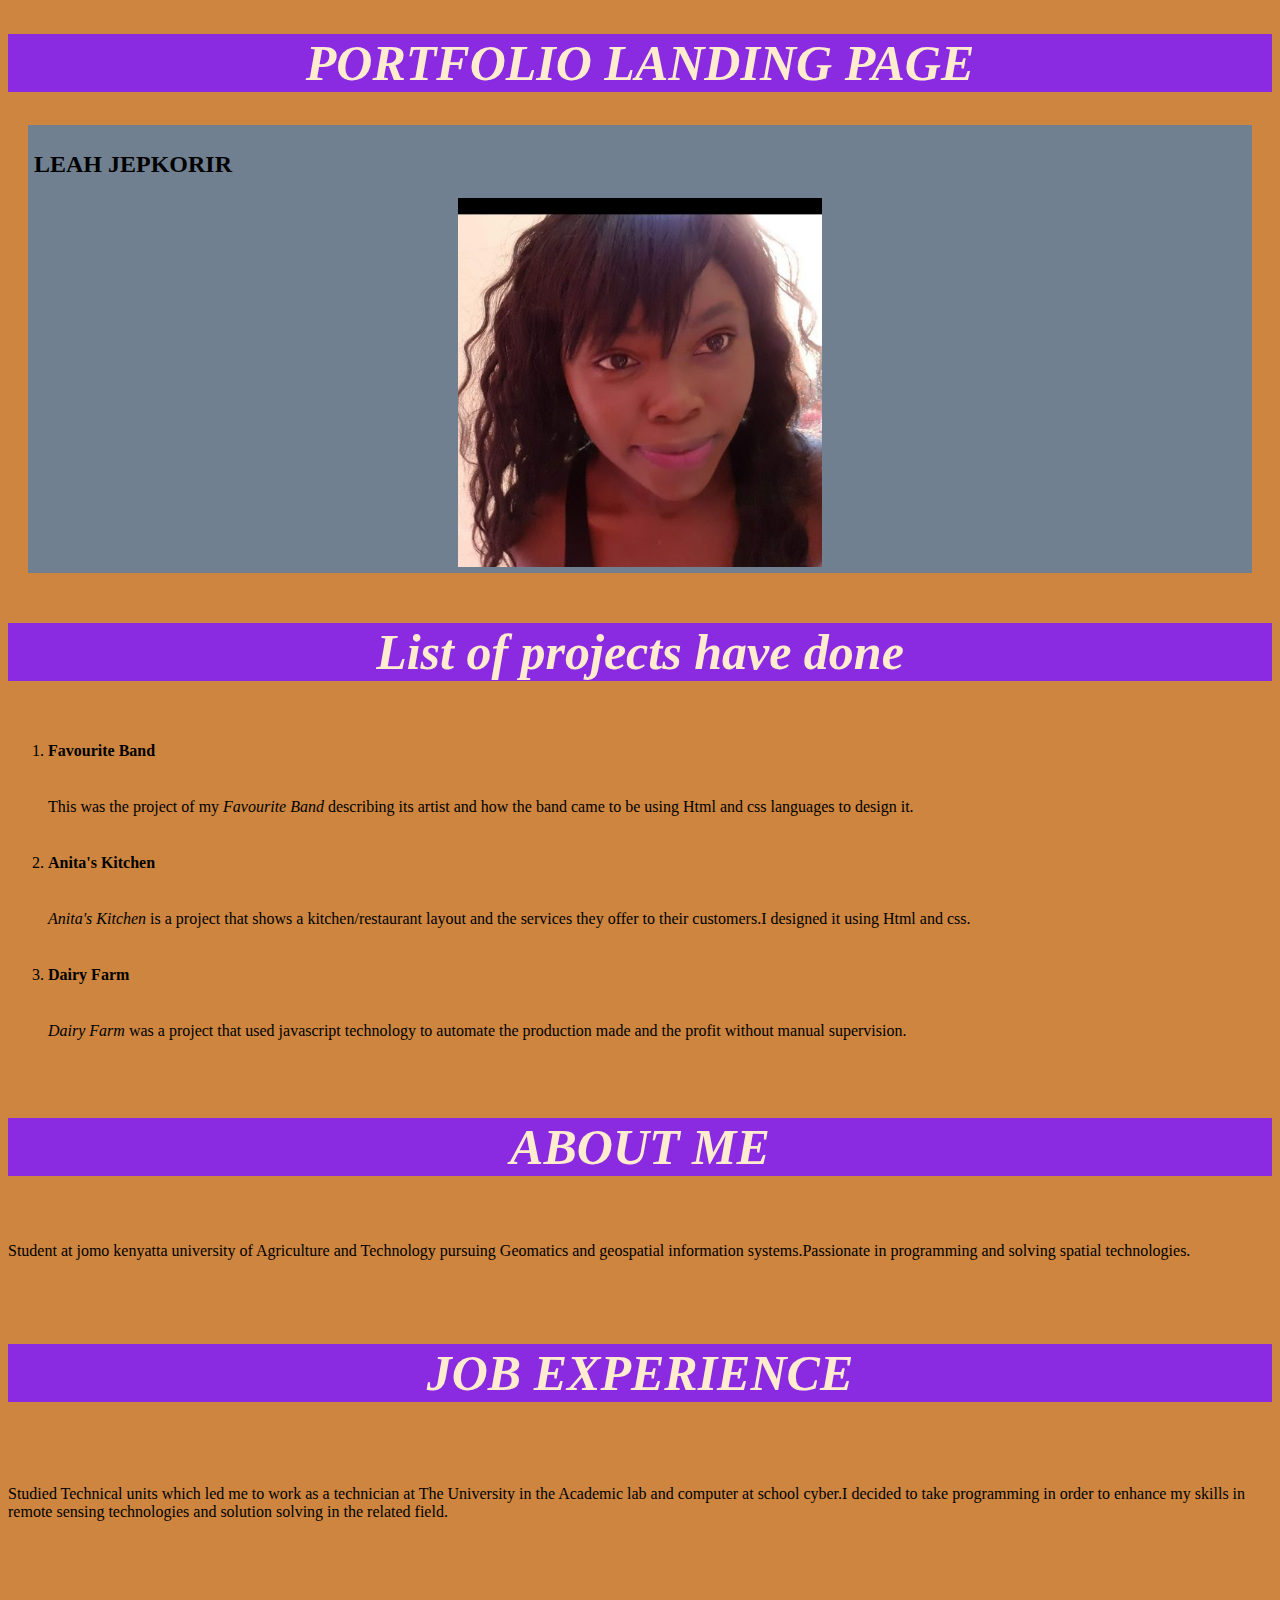
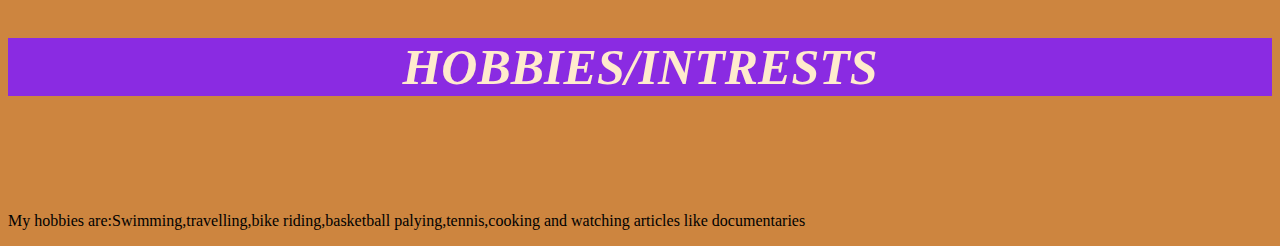
==== index.html @ 9a3403fe "change of background color" ====
<!DOCTYPE html>
<html lang="en">
<head>
    <link href="index.css" rel="stylesheet">
    <meta charset="UTF-8">
    <meta http-equiv="X-UA-Compatible" content="IE=edge">
    <meta name="viewport" content="width=device-width, initial-scale=1.0">
    <title>Document</title>
</head>
<body>
    <h1>PORTFOLIO LANDING PAGE</h1>
    <div class="box">
    <h2>LEAH JEPKORIR</h2>
    <img src="pics/leaclairr_20210401-150513.jpg" alt="my picture">
</div>

    <h3>List of projects have done</h3>
    <ol>
        <li><strong>Favourite Band</strong></li>
        <p>This was the project of my <em>Favourite Band</em> describing its artist and how the band came to be using Html and css languages to design it.</p>
        <li><strong>Anita's Kitchen</strong></li>
        <p><em>Anita's Kitchen</em> is a project that shows a kitchen/restaurant layout and the services they offer to their customers.I designed it using Html and css.</p>
        <li><strong>Dairy Farm</strong></li>
        <p><em>Dairy Farm</em> was a project that used javascript technology to automate the production made and the profit without manual supervision.</p>
    </ol>

    <h4>ABOUT ME</h4>
    <div class="Education"></div>
    <p>Student at jomo kenyatta university of Agriculture and Technology pursuing Geomatics and geospatial information systems.Passionate in programming and solving spatial technologies.</p>

    <h5>JOB EXPERIENCE</h5>
    <div class="job"></div>
    <p>Studied Technical units which led me to work as a technician at The University in the Academic lab and computer at school cyber.I decided to take programming in order to enhance my skills in remote sensing technologies and solution solving in the related field.</p>

    <h6>HOBBIES/INTRESTS</h6>
    <div class="hobbies"></div>
    <p>My hobbies are:Swimming,travelling,bike riding,basketball palying,tennis,cooking and watching articles like documentaries</p>
    <div></div>


    
</body>
</html>
---- index.css ----
h1{
    color: blanchedalmond;
    text-align: center;
    background-color: blueviolet;
    font-size: 50px;
    font-style: italic;
}
.box{
   border: 2px red;
   padding: 6px;
   margin: 20px;
   background-color: slategray;
}
img{
    display: block;
    margin-left: auto;
    margin-right: auto;
    width: 30%;
}
h3{
    font-size: 50px;
    color: blanchedalmond;
    background-color: blueviolet;
    text-align: center;
    font-style: italic;
}
ol{
    line-height: 40px;
}
h4{
    font-size: 50px;
    color: blanchedalmond;
    background-color: blueviolet;
    text-align: center;
    font-style: italic; 
}
h5{
    font-size: 50px;
    color: blanchedalmond;
    background-color: blueviolet;
    text-align: center;
    font-style: italic;
}
h6{
    font-size: 50px;
    color: blanchedalmond;
    background-color: blueviolet;
    text-align: center;
    font-style: italic;
}
body{
    background-color: peru;
}
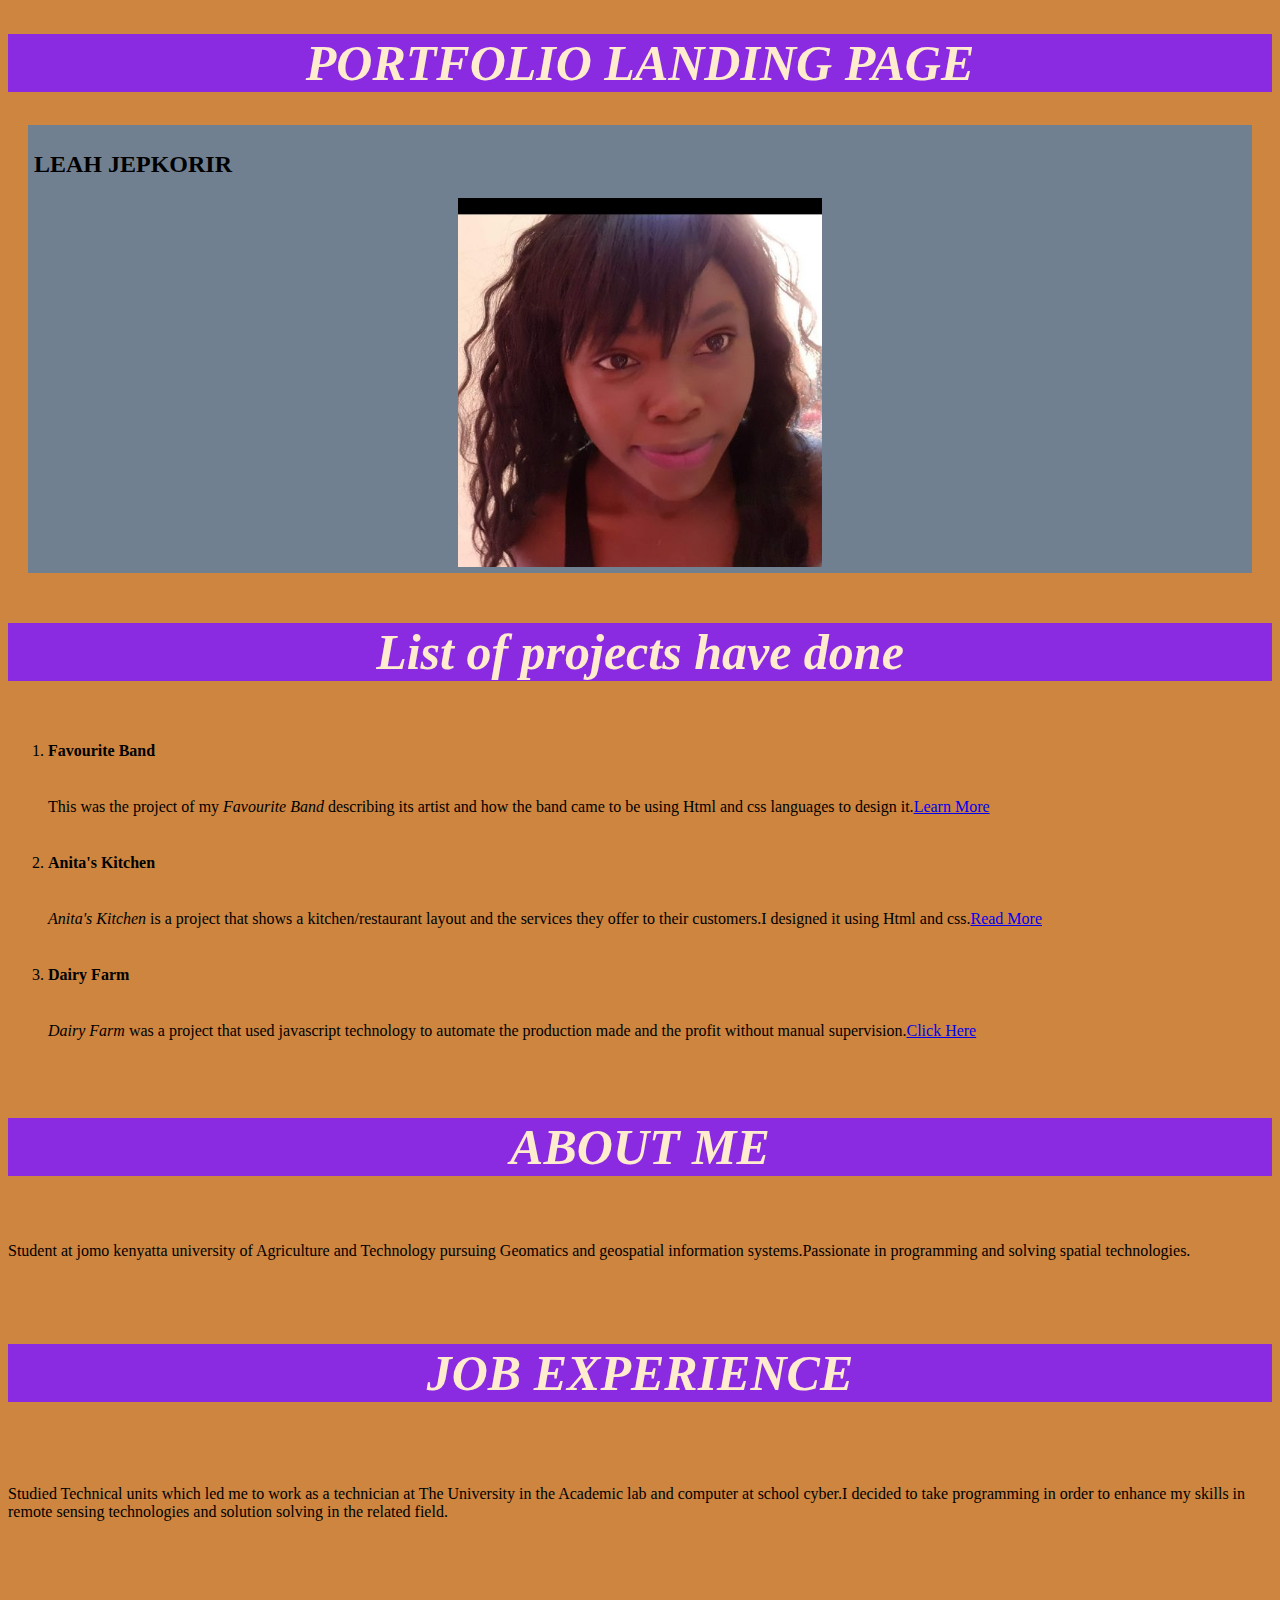
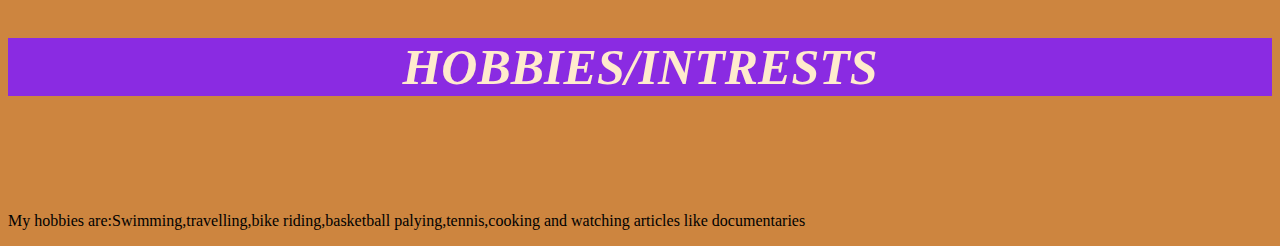
==== commit 5337d560: "links addition" ====
--- a/index.html
+++ b/index.html
@@ -17,27 +17,21 @@
     <h3>List of projects have done</h3>
     <ol>
         <li><strong>Favourite Band</strong></li>
-        <p>This was the project of my <em>Favourite Band</em> describing its artist and how the band came to be using Html and css languages to design it.</p>
+        <p>This was the project of my <em>Favourite Band</em> describing its artist and how the band came to be using Html and css languages to design it.<a href="https://leaclaire-003.github.io/fav-band/">Learn More</a></p>
         <li><strong>Anita's Kitchen</strong></li>
-        <p><em>Anita's Kitchen</em> is a project that shows a kitchen/restaurant layout and the services they offer to their customers.I designed it using Html and css.</p>
+        <p><em>Anita's Kitchen</em> is a project that shows a kitchen/restaurant layout and the services they offer to their customers.I designed it using Html and css.<a href="https://leaclaire-003.github.io/ANITASS-KITCHEN/">Read More</a></p>
         <li><strong>Dairy Farm</strong></li>
-        <p><em>Dairy Farm</em> was a project that used javascript technology to automate the production made and the profit without manual supervision.</p>
+        <p><em>Dairy Farm</em> was a project that used javascript technology to automate the production made and the profit without manual supervision.<a href="https://leaclaire-003.github.io/milk-production/">Click Here</a></p>
     </ol>
-
     <h4>ABOUT ME</h4>
     <div class="Education"></div>
     <p>Student at jomo kenyatta university of Agriculture and Technology pursuing Geomatics and geospatial information systems.Passionate in programming and solving spatial technologies.</p>
-
     <h5>JOB EXPERIENCE</h5>
     <div class="job"></div>
     <p>Studied Technical units which led me to work as a technician at The University in the Academic lab and computer at school cyber.I decided to take programming in order to enhance my skills in remote sensing technologies and solution solving in the related field.</p>
-
     <h6>HOBBIES/INTRESTS</h6>
     <div class="hobbies"></div>
     <p>My hobbies are:Swimming,travelling,bike riding,basketball palying,tennis,cooking and watching articles like documentaries</p>
-    <div></div>
-
-
     
 </body>
 </html>--- a/index.css
+++ b/index.css
@@ -51,4 +51,9 @@
 body{
     background-color: peru;
 }
+.hobbies{
+   width: 60%; 
+   float: right;
+   background-color: gray;
+}
  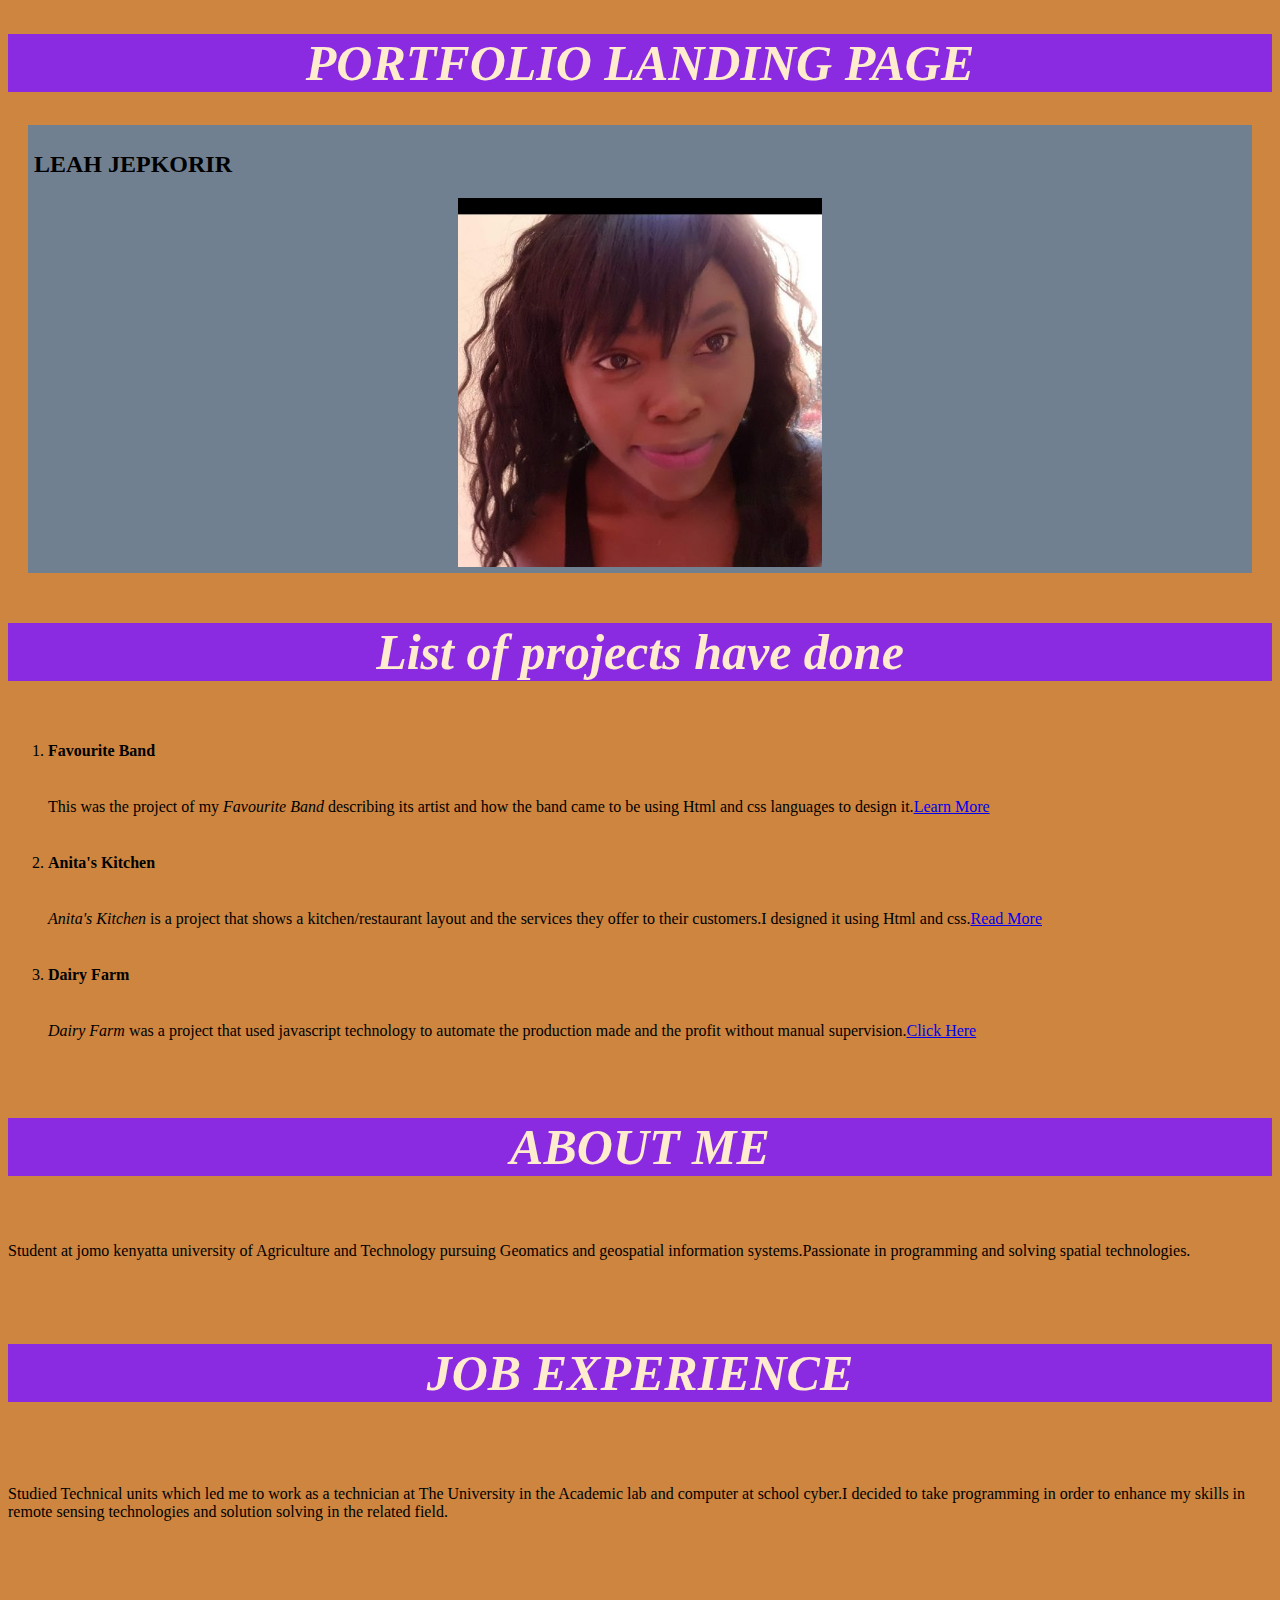
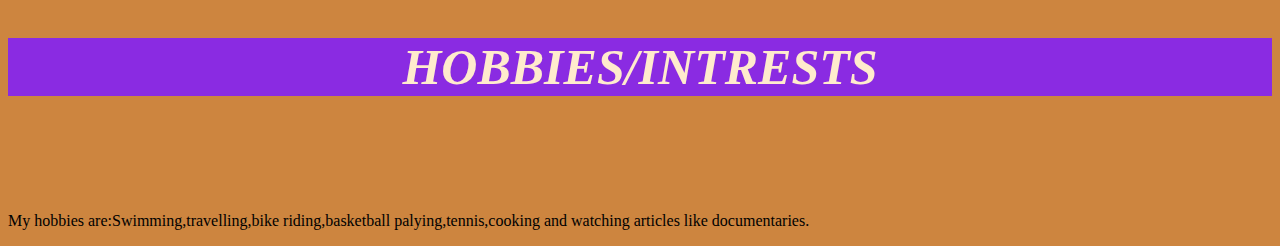
==== commit ee4fd5fc: "p tags" ====
--- a/index.html
+++ b/index.html
@@ -31,7 +31,7 @@
     <p>Studied Technical units which led me to work as a technician at The University in the Academic lab and computer at school cyber.I decided to take programming in order to enhance my skills in remote sensing technologies and solution solving in the related field.</p>
     <h6>HOBBIES/INTRESTS</h6>
     <div class="hobbies"></div>
-    <p>My hobbies are:Swimming,travelling,bike riding,basketball palying,tennis,cooking and watching articles like documentaries</p>
+    <p>My hobbies are:Swimming,travelling,bike riding,basketball palying,tennis,cooking and watching articles like documentaries.</p>
     
 </body>
 </html>--- a/index.css
+++ b/index.css
@@ -6,7 +6,7 @@
     font-style: italic;
 }
 .box{
-   border: 2px red;
+   border: 2px green;
    padding: 6px;
    margin: 20px;
    background-color: slategray;
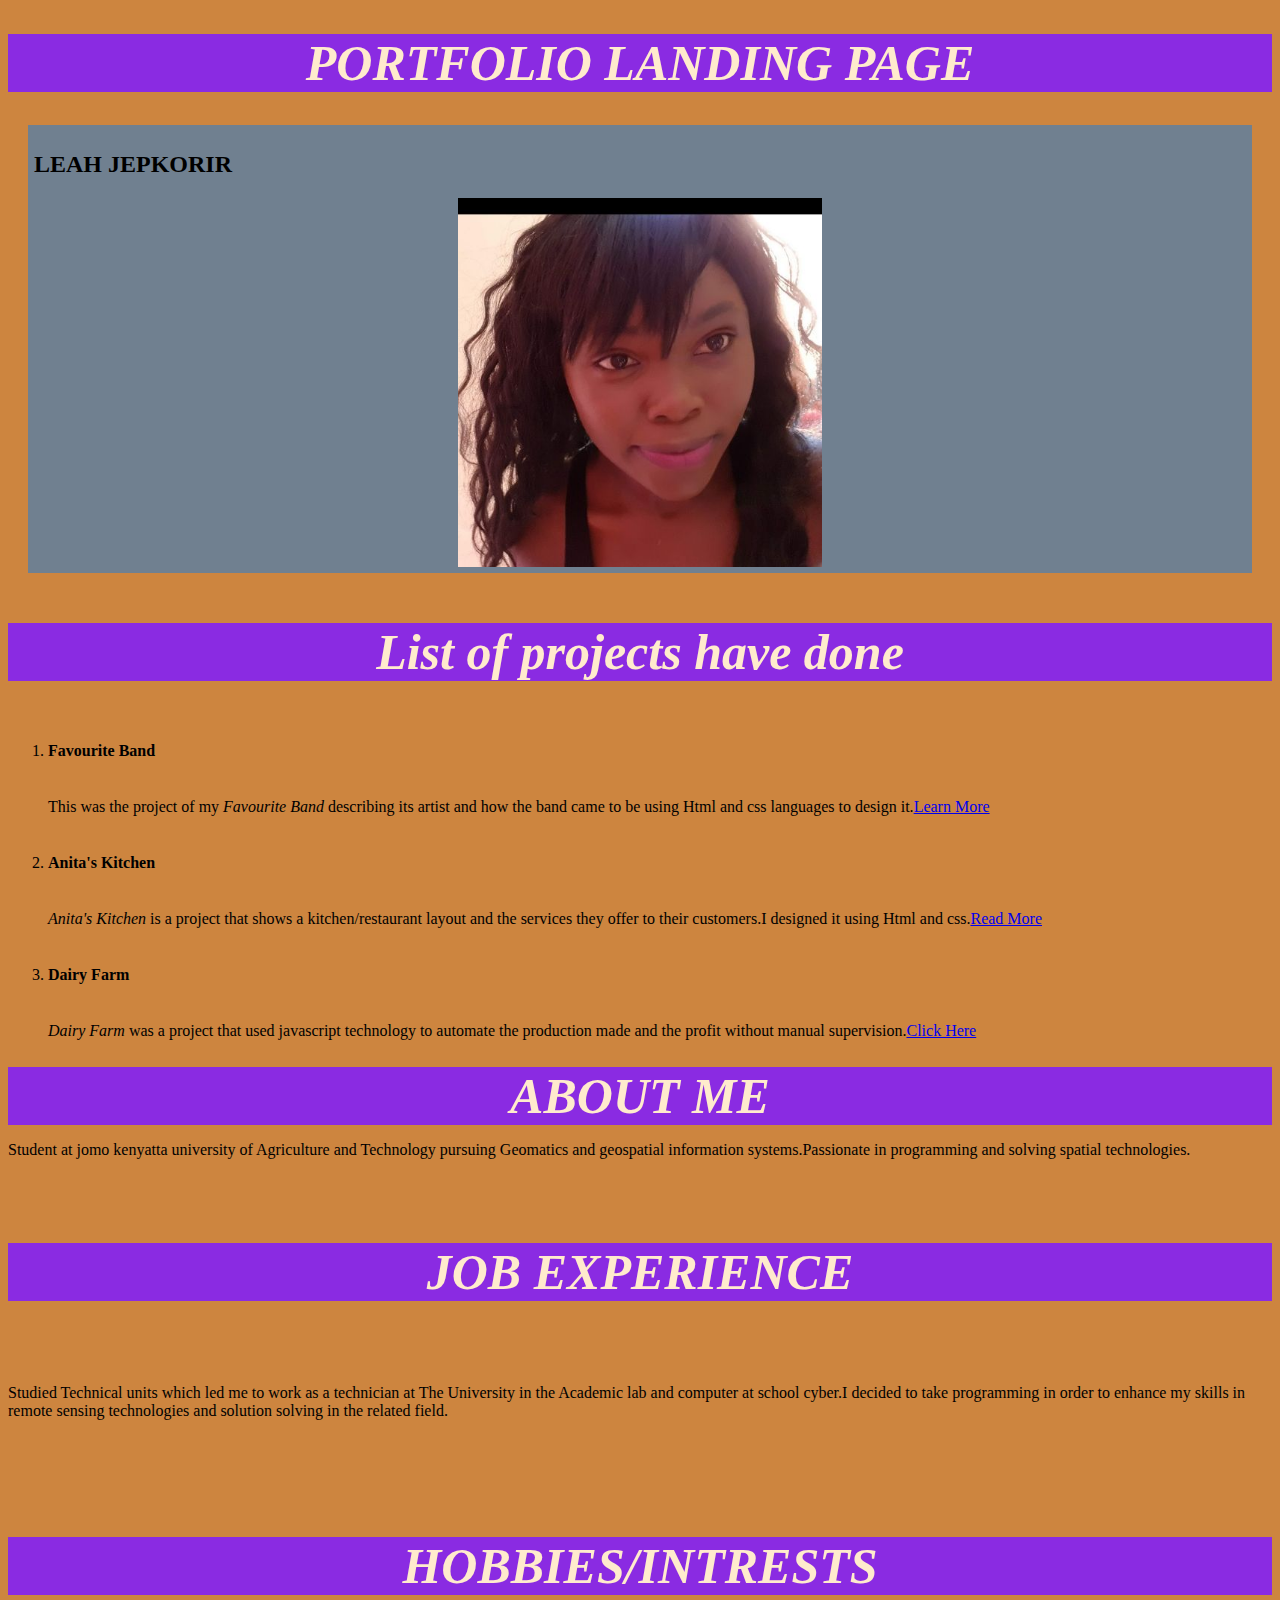
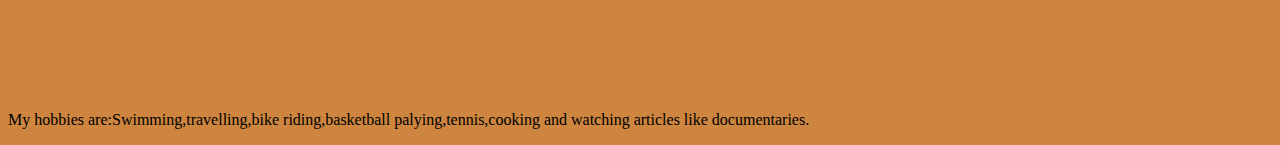
==== commit d7d45035: "addition of padding" ====
--- a/index.html
+++ b/index.html
@@ -24,13 +24,10 @@
         <p><em>Dairy Farm</em> was a project that used javascript technology to automate the production made and the profit without manual supervision.<a href="https://leaclaire-003.github.io/milk-production/">Click Here</a></p>
     </ol>
     <h4>ABOUT ME</h4>
-    <div class="Education"></div>
     <p>Student at jomo kenyatta university of Agriculture and Technology pursuing Geomatics and geospatial information systems.Passionate in programming and solving spatial technologies.</p>
     <h5>JOB EXPERIENCE</h5>
-    <div class="job"></div>
     <p>Studied Technical units which led me to work as a technician at The University in the Academic lab and computer at school cyber.I decided to take programming in order to enhance my skills in remote sensing technologies and solution solving in the related field.</p>
     <h6>HOBBIES/INTRESTS</h6>
-    <div class="hobbies"></div>
     <p>My hobbies are:Swimming,travelling,bike riding,basketball palying,tennis,cooking and watching articles like documentaries.</p>
     
 </body>
--- a/index.css
+++ b/index.css
@@ -29,6 +29,8 @@
 }
 h4{
     font-size: 50px;
+    padding: 0px;
+    margin: 0;
     color: blanchedalmond;
     background-color: blueviolet;
     text-align: center;
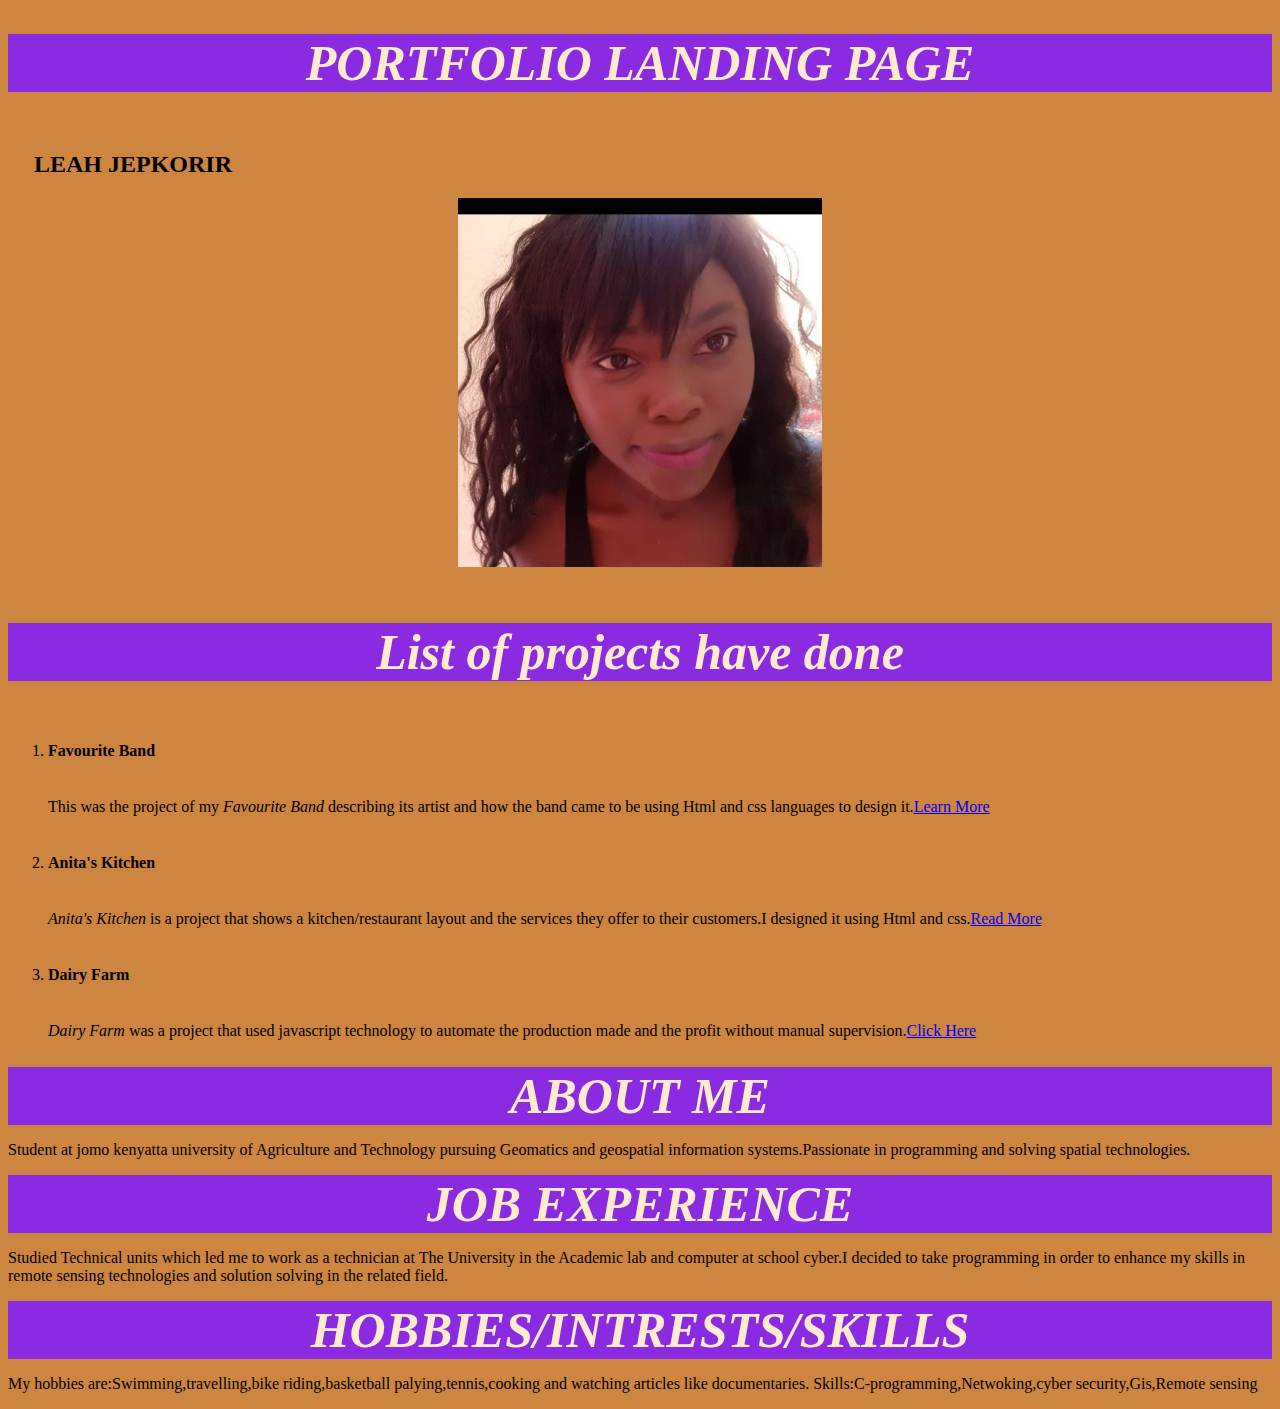
==== commit 59135d15: "addition of skills in the html file" ====
--- a/index.html
+++ b/index.html
@@ -27,8 +27,9 @@
     <p>Student at jomo kenyatta university of Agriculture and Technology pursuing Geomatics and geospatial information systems.Passionate in programming and solving spatial technologies.</p>
     <h5>JOB EXPERIENCE</h5>
     <p>Studied Technical units which led me to work as a technician at The University in the Academic lab and computer at school cyber.I decided to take programming in order to enhance my skills in remote sensing technologies and solution solving in the related field.</p>
-    <h6>HOBBIES/INTRESTS</h6>
-    <p>My hobbies are:Swimming,travelling,bike riding,basketball palying,tennis,cooking and watching articles like documentaries.</p>
+    <h6>HOBBIES/INTRESTS/SKILLS</h6>
+    <p>My hobbies are:Swimming,travelling,bike riding,basketball palying,tennis,cooking and watching articles like documentaries.
+        Skills:C-programming,Netwoking,cyber security,Gis,Remote sensing</p>
     
 </body>
 </html>--- a/index.css
+++ b/index.css
@@ -9,7 +9,7 @@
    border: 2px green;
    padding: 6px;
    margin: 20px;
-   background-color: slategray;
+   background-color: ;
 }
 img{
     display: block;
@@ -42,6 +42,8 @@
     background-color: blueviolet;
     text-align: center;
     font-style: italic;
+    padding: 0px;
+    margin: 0px;
 }
 h6{
     font-size: 50px;
@@ -49,6 +51,8 @@
     background-color: blueviolet;
     text-align: center;
     font-style: italic;
+    padding: 0px;
+    margin: 0px;
 }
 body{
     background-color: peru;
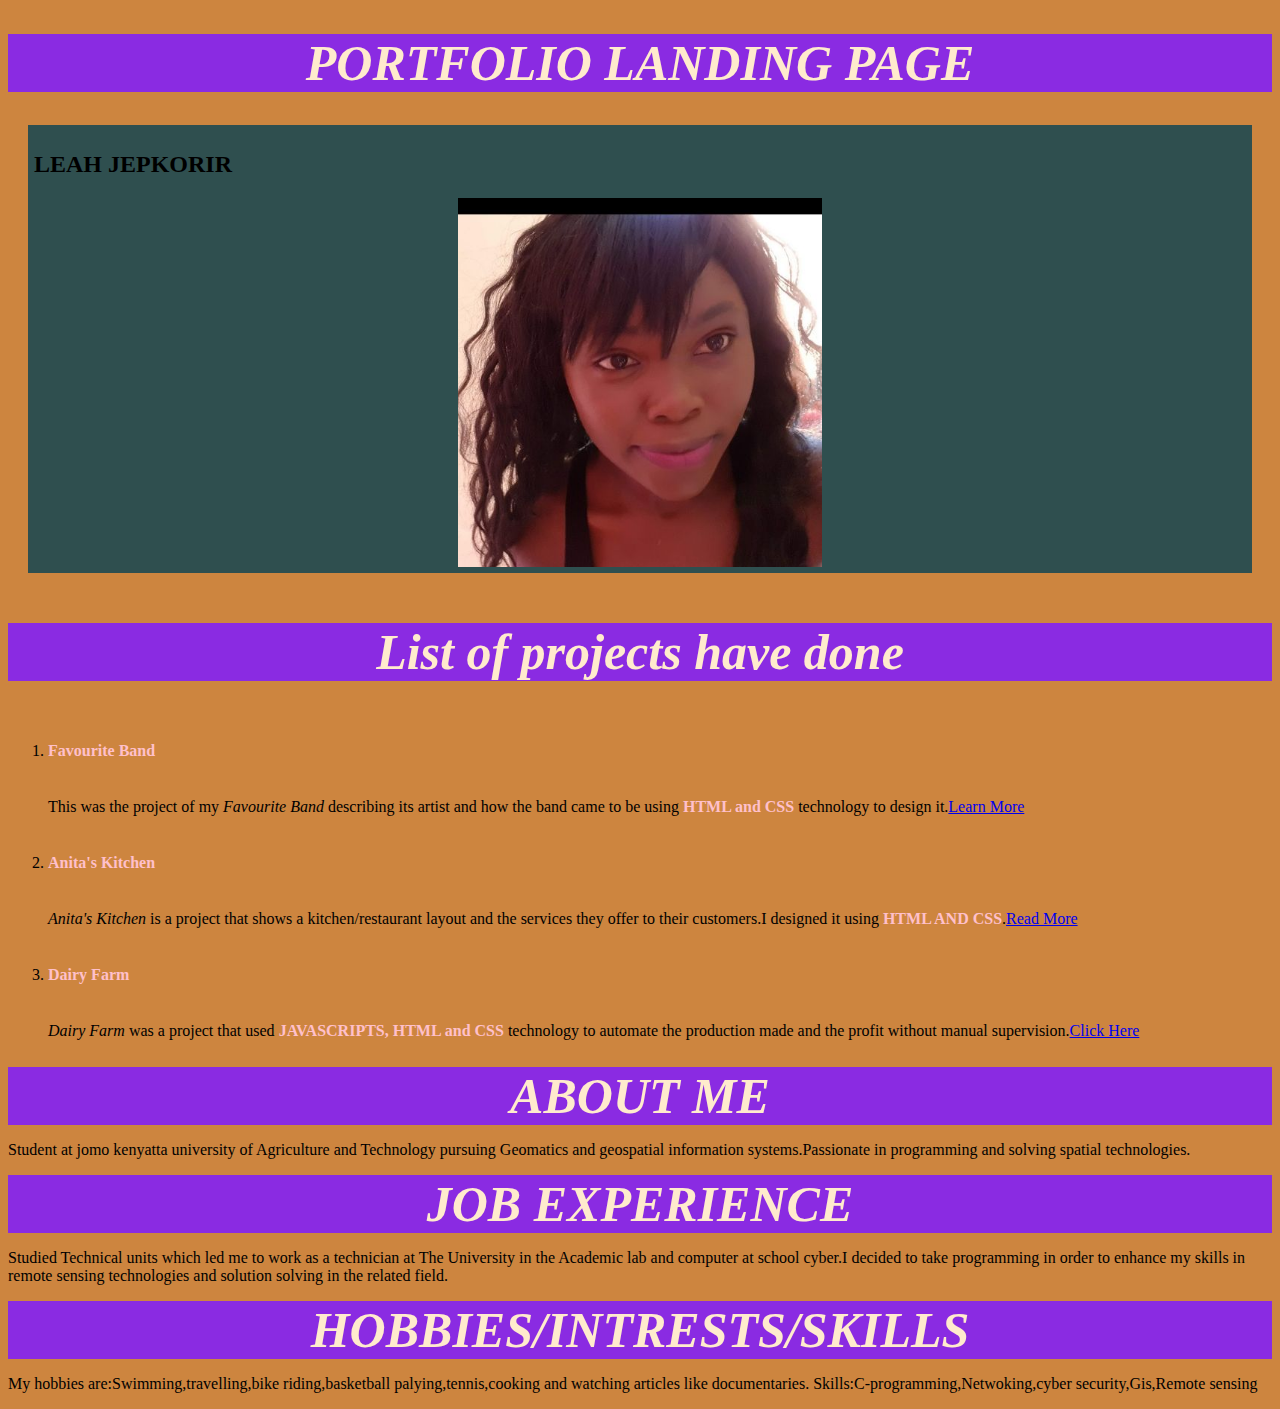
==== commit f395185a: "addition of strong property" ====
--- a/index.html
+++ b/index.html
@@ -17,11 +17,11 @@
     <h3>List of projects have done</h3>
     <ol>
         <li><strong>Favourite Band</strong></li>
-        <p>This was the project of my <em>Favourite Band</em> describing its artist and how the band came to be using Html and css languages to design it.<a href="https://leaclaire-003.github.io/fav-band/">Learn More</a></p>
+        <p>This was the project of my <em>Favourite Band</em> describing its artist and how the band came to be using <strong>HTML and CSS</strong> technology to design it.<a href="https://leaclaire-003.github.io/fav-band/">Learn More</a></p>
         <li><strong>Anita's Kitchen</strong></li>
-        <p><em>Anita's Kitchen</em> is a project that shows a kitchen/restaurant layout and the services they offer to their customers.I designed it using Html and css.<a href="https://leaclaire-003.github.io/ANITASS-KITCHEN/">Read More</a></p>
+        <p><em>Anita's Kitchen</em> is a project that shows a kitchen/restaurant layout and the services they offer to their customers.I designed it using <strong>HTML AND CSS</strong>.<a href="https://leaclaire-003.github.io/ANITASS-KITCHEN/">Read More</a></p>
         <li><strong>Dairy Farm</strong></li>
-        <p><em>Dairy Farm</em> was a project that used javascript technology to automate the production made and the profit without manual supervision.<a href="https://leaclaire-003.github.io/milk-production/">Click Here</a></p>
+        <p><em>Dairy Farm</em> was a project that used <strong>JAVASCRIPTS, HTML and CSS</strong> technology to automate the production made and the profit without manual supervision.<a href="https://leaclaire-003.github.io/milk-production/">Click Here</a></p>
     </ol>
     <h4>ABOUT ME</h4>
     <p>Student at jomo kenyatta university of Agriculture and Technology pursuing Geomatics and geospatial information systems.Passionate in programming and solving spatial technologies.</p>
--- a/index.css
+++ b/index.css
@@ -9,7 +9,7 @@
    border: 2px green;
    padding: 6px;
    margin: 20px;
-   background-color: ;
+   background-color: #2F4F4F;
 }
 img{
     display: block;
@@ -62,4 +62,7 @@
    float: right;
    background-color: gray;
 }
+strong{
+    color: pink;
+}
  